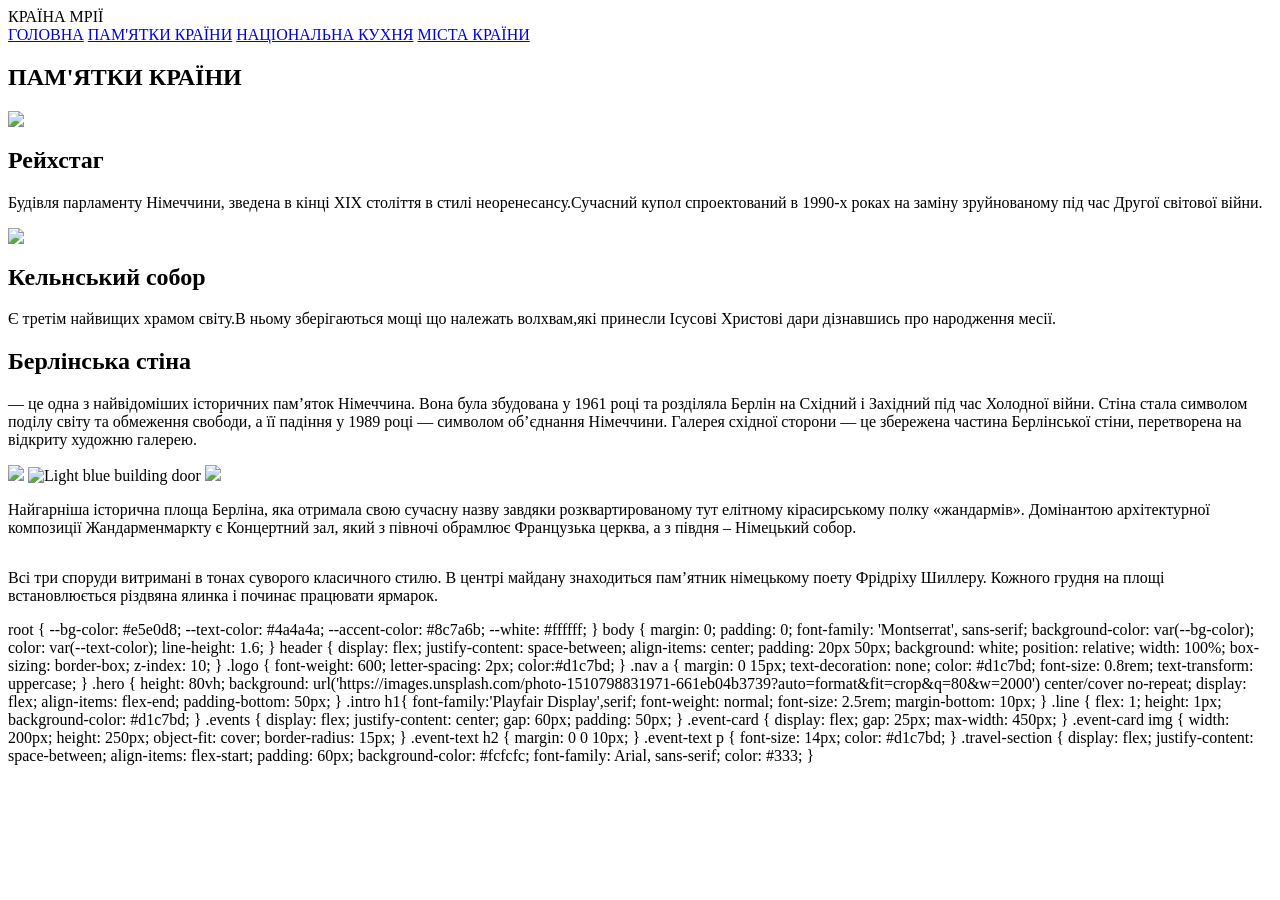
==== index (1).html @ 8e2be5f6 "Add files via upload" ====
<DOCTYPE html>
<html lang="ru">
<head>
 
  <meta charset="UTF-8">
    <meta name="viewport" content="width=device-width, initial-scale=1.0">
    <title>Країна мрії</title>
    <link href="https://fonts.googleapis.com/css2?family=Montserrat:wght@300;400;600&family=Playfair+Display:ital@0;1&display=swap" rel="stylesheet"> 
  <body>

<header>
    <div class="logo">КРАЇНА МРІЇ</div>
    <nav>
        <a href="#">ГОЛОВНА</a>
        <a href="#">ПАМ'ЯТКИ КРАЇНИ</a>
        <a href="#">НАЦІОНАЛЬНА КУХНЯ</a>
        <a href="#">МІСТА КРАЇНИ</a>
       
   </nav>
    </header>
    
   <section class="hero"></section>
    <section class="intro"> 
    <h1>ПАМ'ЯТКИ КРАЇНИ</h1>
      </section>
    <div class="line"></div>
    <div class="dot"></div>
    <section class="events">

  
  <div class="event-card">
    <img src="https://mklub.com.ua/wp-content/uploads/2024/07/002-6.jpg">
</div>
    <div class="event-text">
      <h2>Рейхстаг</h2>
      
  <p>
        Будівля парламенту Німеччини, зведена в кінці XIX століття в стилі неоренесансу.Сучасний купол спроектований в 1990-х роках на заміну зруйнованому під час Другої світової війни.       
      </p>
       </div>
  <div class="event-card">
    <img src="https://mklub.com.ua/wp-content/uploads/2024/07/005-6.jpg">
    <iv class="event-text">
      <h2>Кельнський собор</h2>
      <p>
        Є третім найвищих храмом світу.В ньому зберігаються мощі що належать волхвам,які принесли Ісусові Христові дари дізнавшись про народження месії.
      </p>     
    </div>
  </div>

</section>
<section class="travel-section">
    <div class="travel-text-column">
        <h1>Берлінська стіна</h1>
        <p> — це одна з найвідоміших історичних пам’яток Німеччина. Вона була збудована у 1961 році та розділяла Берлін на Східний і Західний під час Холодної війни. Стіна стала символом поділу світу та обмеження свободи, а її падіння у 1989 році — символом об’єднання Німеччини.
Галерея східної сторони — це збережена частина Берлінської стіни, перетворена на відкриту художню галерею.</p>
    </div>    
        <div class="carousel-images">
            <img src="https://aristipp.com/wp-content/uploads/2025/07/Frankfurt-am-Main.jpg">
            <img src="https://senfil.net/uploads/posts/2021-08/senfil.net_1629647332_1.jpg" alt="Light blue building door">
          <img src="https://senfil.net/uploads/posts/2021-08/senfil.net_1629647332_1.jpg4">
        </div>
    </div>
</section>
 <section class="museum">

  
  <div class="big">
    <img scr="https://mklub.com.ua/wp-content/uploads/2021/10/018.jpg">
    <p>
       Найгарніша історична площа Берліна, яка отримала свою сучасну назву завдяки розквартированому тут елітному кірасирському полку «жандармів». Домінантою архітектурної композиції Жандарменмаркту є Концертний зал, який з півночі обрамлює Французька церква, а з півдня – Німецький собор.
    </p>
  </div>

  
  <div class="right">

   <div class="small">
      <img scr="https://mklub.com.ua/wp-content/uploads/2021/10/018.jpg">
      <p>
        Всі три споруди витримані в тонах суворого класичного стилю. В центрі майдану знаходиться пам’ятник німецькому поету Фрідріху Шиллеру. Кожного грудня на площі встановлюється різдвяна ялинка і починає працювати ярмарок.
</p>
    </div>

  </div>

</section>
root {
            --bg-color: #e5e0d8;
            --text-color: #4a4a4a;
            --accent-color: #8c7a6b;
            --white: #ffffff;
        }

 body {
            margin: 0;
            padding: 0;
            font-family: 'Montserrat', sans-serif;
            background-color: var(--bg-color);
            color: var(--text-color);
            line-height: 1.6;
        }

        
   header {
            display: flex;
            justify-content: space-between;
            align-items: center;
            padding: 20px 50px;
            background: white;
            position: relative;
            width: 100%;
            box-sizing: border-box;
            z-index: 10;
        }
        .logo { font-weight: 600;
          letter-spacing: 2px;
          color:#d1c7bd; }
       
  .nav a {
            margin: 0 15px;
            text-decoration: none;
            color:  #d1c7bd;
            font-size: 0.8rem;
            text-transform: uppercase;
        }
.hero {
            height: 80vh;
            background: url('https://images.unsplash.com/photo-1510798831971-661eb04b3739?auto=format&fit=crop&q=80&w=2000') center/cover no-repeat;
            display: flex;
            align-items: flex-end;
            padding-bottom: 50px;
        }
.intro h1{
  
  font-family:'Playfair Display',serif;
            font-weight: normal;
            font-size: 2.5rem;
            margin-bottom: 10px;
         
        }
.line {
    flex: 1; 
    height: 1px; 
    background-color: #d1c7bd; 
}

.events {
  display: flex;
  justify-content: center;
  gap: 60px;
  padding: 50px;
}


.event-card {
  display: flex;
  gap: 25px;
  max-width: 450px;
}


.event-card img {
  width: 200px;
  height: 250px;
  object-fit: cover;
  border-radius: 15px;
}


.event-text h2 {
  margin: 0 0 10px;
}

.event-text p {
  font-size: 14px;
  
  color: #d1c7bd; 
}

.travel-section {
    display: flex;
    justify-content: space-between; 
    align-items: flex-start;
    padding: 60px;
    background-color: #fcfcfc; 
    font-family: Arial, sans-serif;
    color: #333;
}
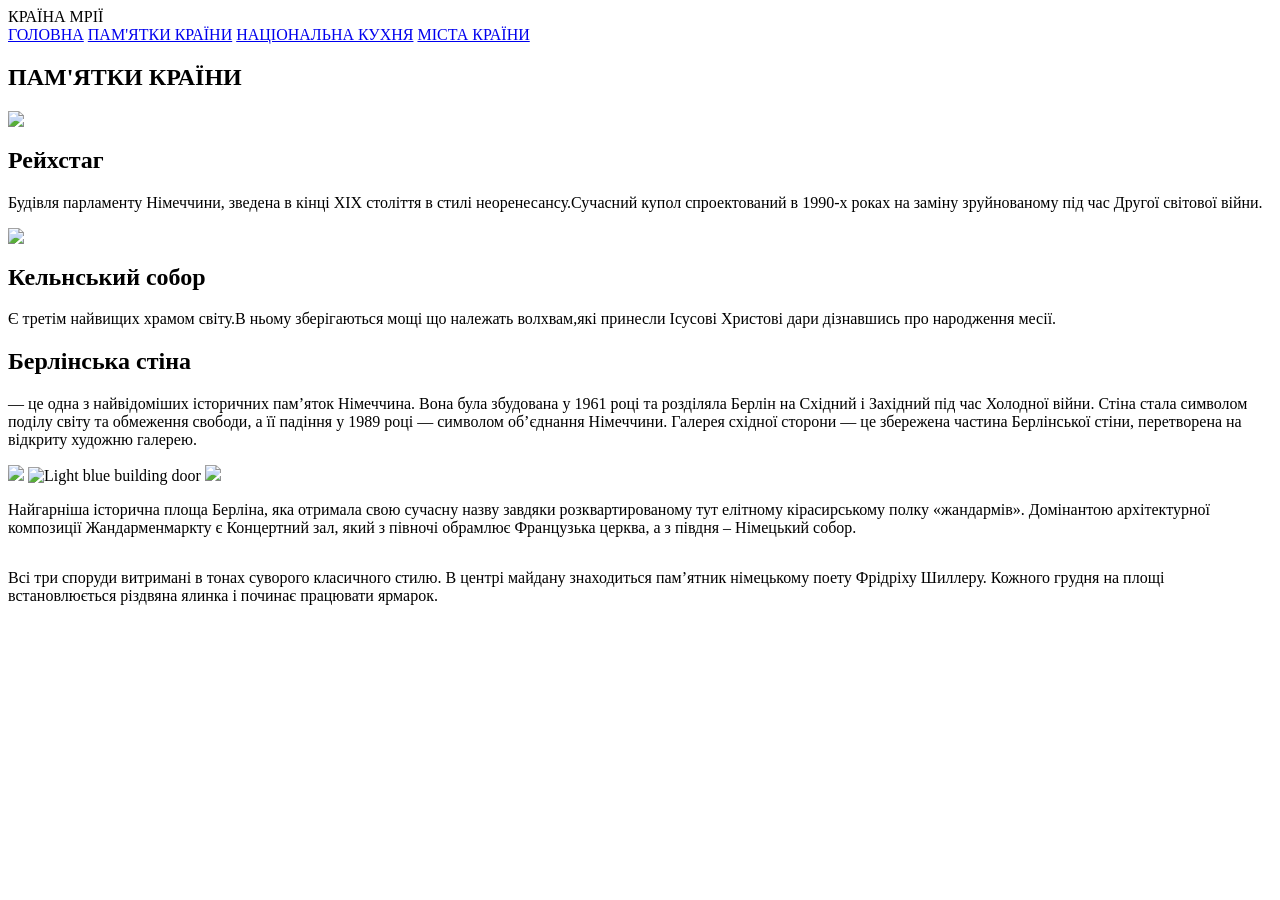
==== commit a3253920: "Update index (1).html" ====
--- a/index (1).html
+++ b/index (1).html
@@ -85,105 +85,3 @@
   </div>
 
 </section>
-root {
-            --bg-color: #e5e0d8;
-            --text-color: #4a4a4a;
-            --accent-color: #8c7a6b;
-            --white: #ffffff;
-        }
-
- body {
-            margin: 0;
-            padding: 0;
-            font-family: 'Montserrat', sans-serif;
-            background-color: var(--bg-color);
-            color: var(--text-color);
-            line-height: 1.6;
-        }
-
-        
-   header {
-            display: flex;
-            justify-content: space-between;
-            align-items: center;
-            padding: 20px 50px;
-            background: white;
-            position: relative;
-            width: 100%;
-            box-sizing: border-box;
-            z-index: 10;
-        }
-        .logo { font-weight: 600;
-          letter-spacing: 2px;
-          color:#d1c7bd; }
-       
-  .nav a {
-            margin: 0 15px;
-            text-decoration: none;
-            color:  #d1c7bd;
-            font-size: 0.8rem;
-            text-transform: uppercase;
-        }
-.hero {
-            height: 80vh;
-            background: url('https://images.unsplash.com/photo-1510798831971-661eb04b3739?auto=format&fit=crop&q=80&w=2000') center/cover no-repeat;
-            display: flex;
-            align-items: flex-end;
-            padding-bottom: 50px;
-        }
-.intro h1{
-  
-  font-family:'Playfair Display',serif;
-            font-weight: normal;
-            font-size: 2.5rem;
-            margin-bottom: 10px;
-         
-        }
-.line {
-    flex: 1; 
-    height: 1px; 
-    background-color: #d1c7bd; 
-}
-
-.events {
-  display: flex;
-  justify-content: center;
-  gap: 60px;
-  padding: 50px;
-}
-
-
-.event-card {
-  display: flex;
-  gap: 25px;
-  max-width: 450px;
-}
-
-
-.event-card img {
-  width: 200px;
-  height: 250px;
-  object-fit: cover;
-  border-radius: 15px;
-}
-
-
-.event-text h2 {
-  margin: 0 0 10px;
-}
-
-.event-text p {
-  font-size: 14px;
-  
-  color: #d1c7bd; 
-}
-
-.travel-section {
-    display: flex;
-    justify-content: space-between; 
-    align-items: flex-start;
-    padding: 60px;
-    background-color: #fcfcfc; 
-    font-family: Arial, sans-serif;
-    color: #333;
-}
